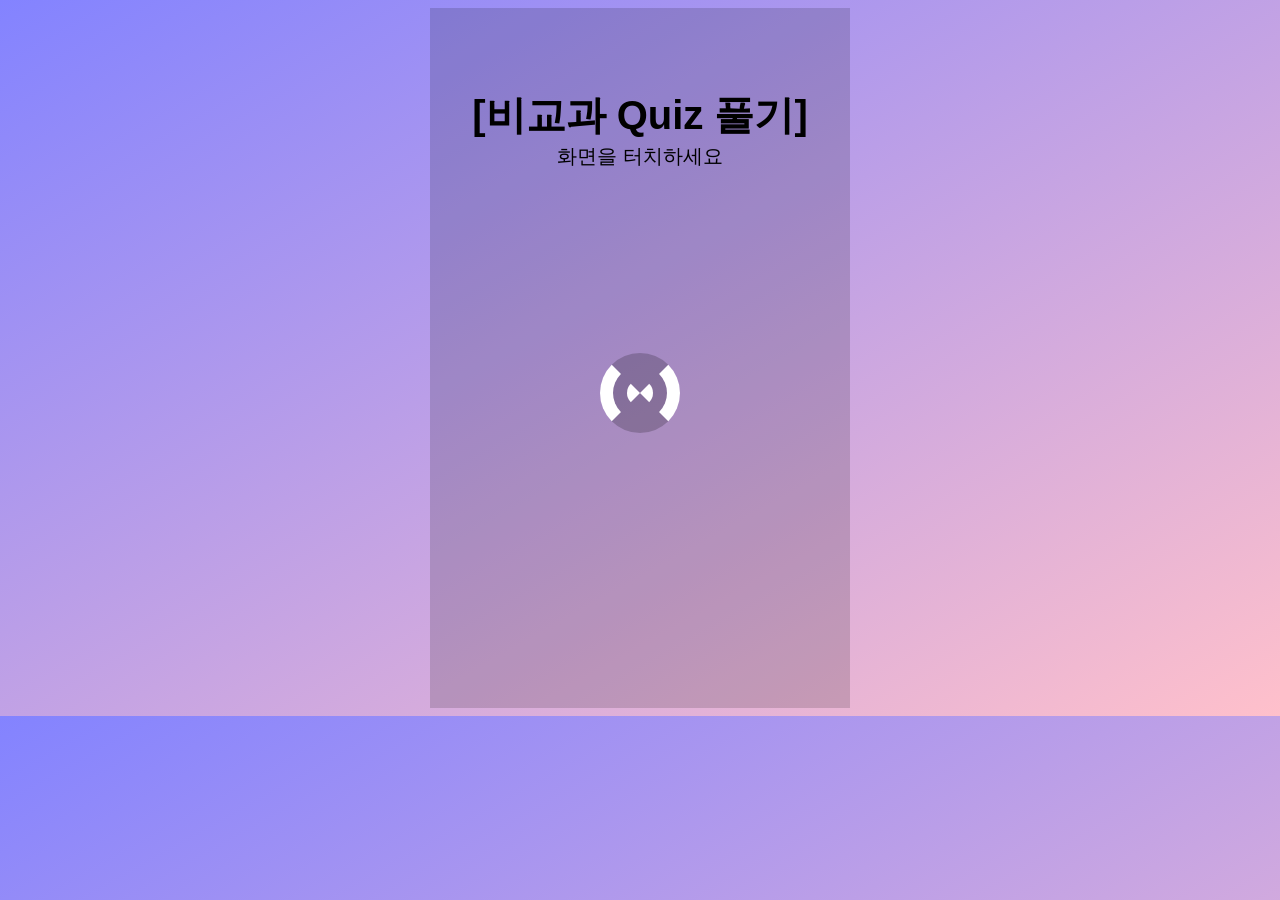
==== index.html @ 0746816d "html" ====
<!DOCTYPE html>
<html lang="en">
<head>
    <meta charset="UTF-8">
    <meta name="viewport" content="width=device-width, initial-scale=1.0">
    <link rel="stylesheet" href="../css/check.css">
    
    <title>Document</title>
</head>
<body class="container">
        <div class="box" id='next'>
            <div class="loader8"></div>
            <p>퀴즈를 불러오는 중...</p>
            <div style="font-size: 1.3em;"><strong style="font-family: 'Nanum Pen Script', sans-serif; font-size: 40px;">[비교과 Quiz 풀기]</strong>
                <br><a style="font-family: 'Noto Serif KR', sans-serif; font-size: 20px;">화면을 터치하세요</a></div>
        </div>

    <script>
        var next = document.getElementById('next');
        next.addEventListener('click', function() {
            var link = '../service.html';
            setTimeout(function() {
                location.replace(link);
            }, 1000);
        });
    </script>
</body>
</html>
---- css/check.css ----
@import url(https://fonts.googleapis.com/css?family=Lato:300);


.container{
  text-align: center;
  overflow: hidden;
  background-image: linear-gradient(to bottom right, rgb(131, 131, 255), pink);
}

.box:nth-child(2n-1){
  background-color: rgba(0,0,0,0.15);
}

.box{
  display: inline-block;
  height: 700px;
  width: 33.3%;
  position: relative;
  /*margin:0 -4px -5px -2px;*/
  transition: all .2s ease;
}



.box p{
  color: #ffffff;
  font-family:  Lato,"Helvetica Neue" ;
  font-weight: 600;
  position: absolute;
  top: 50px;

  bottom: 0px;
  font-size: 25px;
  width: 100%;
  height: 45px;
  text-align: center;
  margin: 0;
  background-image: linear-gradient(to top left, rgb(207, 132, 173), rgba(255, 0, 255, 0.555));
  opacity: 0;
  text-transform: uppercase;
  transition: all .2s ease;
}

.box:hover p{
  bottom:0px;
  top:175px;
  opacity: 1;
  transition: all .2s ease;
  z-index: 2;
}

/* MEDIA QUERIES */
@media (max-width: 700px){
    .box{
      width: 55%;
    }
  
    .box:nth-child(2n-1){
      background-color: inherit;
    }
  
    .box:nth-child(4n),.box:nth-child(4n-3) {
      background-color:   rgba(36, 11, 62, 0.15);
    }
  
  }
  
  @media (max-width: 420px){
    .box{
      width: 100%;
    }
  
    .box:nth-child(4n),.box:nth-child(4n-3){
      background-color: inherit;
    }
  
    .box:nth-child(2n-1){
      background-color:rgba(94, 13, 13, 0.05);
    }
  
  }
  
  /* -------------- loader8 -------------- */

.loader8{
    position: relative;
    width: 80px;
    height: 80px;
  
    top: 28%;
    top: -webkit-calc(50% - 43px);
    top: calc(50% - 5px);
    left: 35%;
    left: -webkit-calc(50% - 43px);
    left: calc(50% - 40px);
  
    border-radius: 50px;
    background-color: rgba(0, 0, 0, 0.2);
    border-width: 40px;
    border-style: double;
    border-color:transparent  #fff;
  
    -webkit-box-sizing:border-box;
    -moz-box-sizing:border-box;
      box-sizing:border-box;
  
    -webkit-transform-origin:  50% 50%;
      transform-origin:  50% 50% ;
    -webkit-animation: loader8 10s linear infinite;
      animation: loader8 10s linear infinite;
    
  }
  
  
  
  
  @-webkit-keyframes loader8{
      0%{-webkit-transform:rotate(0deg);}
      100%{-webkit-transform:rotate(360deg);}
  }
  
  @keyframes loader8{
      0%{transform:rotate(0deg);}
      100%{transform:rotate(360deg);}
  }
  

  @import url('https://fonts.googleapis.com/css2?family=Hi+Melody&family=Nanum+Pen+Script&family=Noto+Serif+KR:wght@500&display=swap');
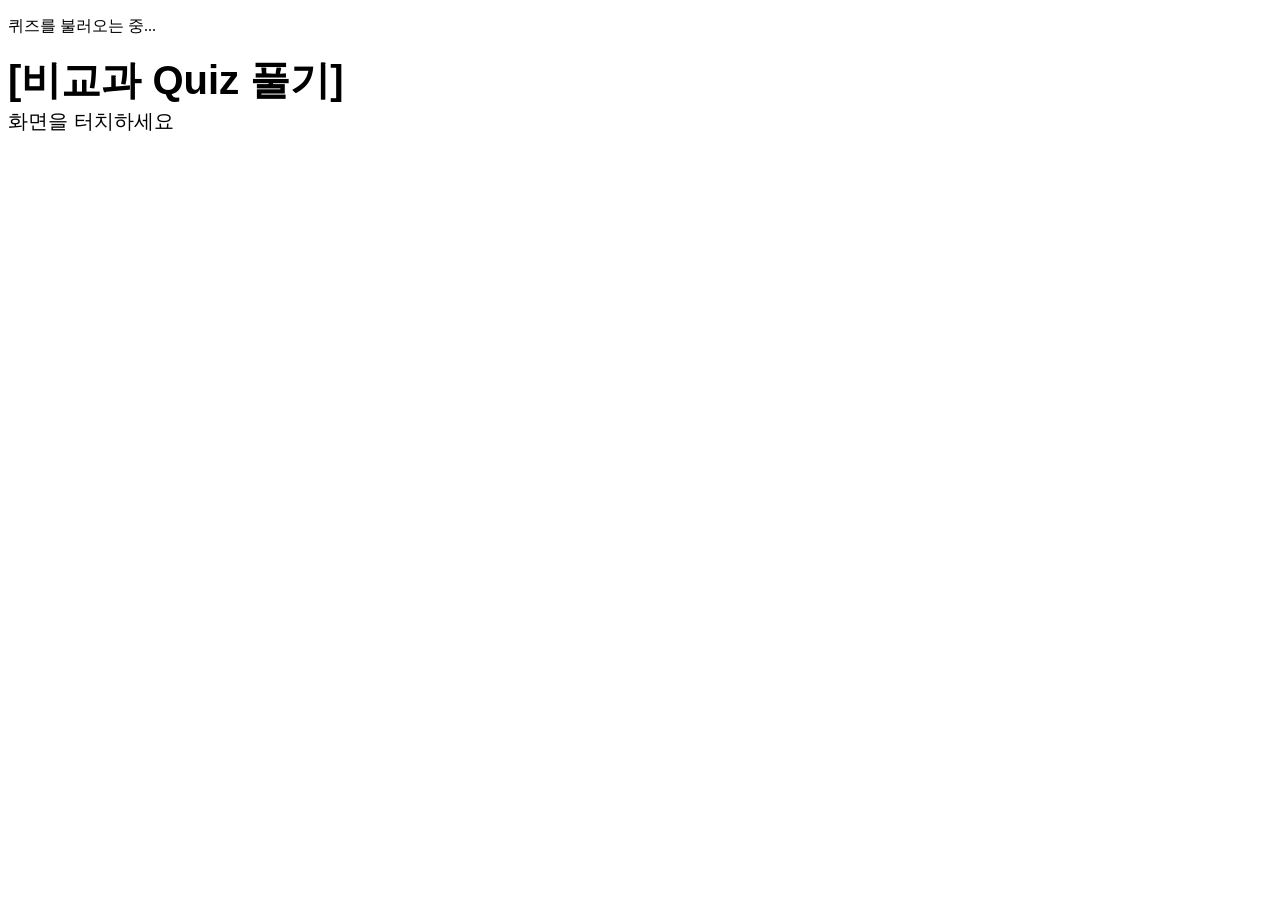
==== commit 8ca74363: "fixed 접속되지 아니한 문제 해결" ====
--- a/index.html
+++ b/index.html
@@ -3,7 +3,7 @@
 <head>
     <meta charset="UTF-8">
     <meta name="viewport" content="width=device-width, initial-scale=1.0">
-    <link rel="stylesheet" href="../css/check.css">
+    <link rel="stylesheet" href="https://chinoel.github.io/Support_Quiz/css/check.css">
     
     <title>Document</title>
 </head>
@@ -18,7 +18,7 @@
     <script>
         var next = document.getElementById('next');
         next.addEventListener('click', function() {
-            var link = '../service.html';
+            var link = 'https://chinoel.github.io/Support_Quiz/service.html';
             setTimeout(function() {
                 location.replace(link);
             }, 1000);
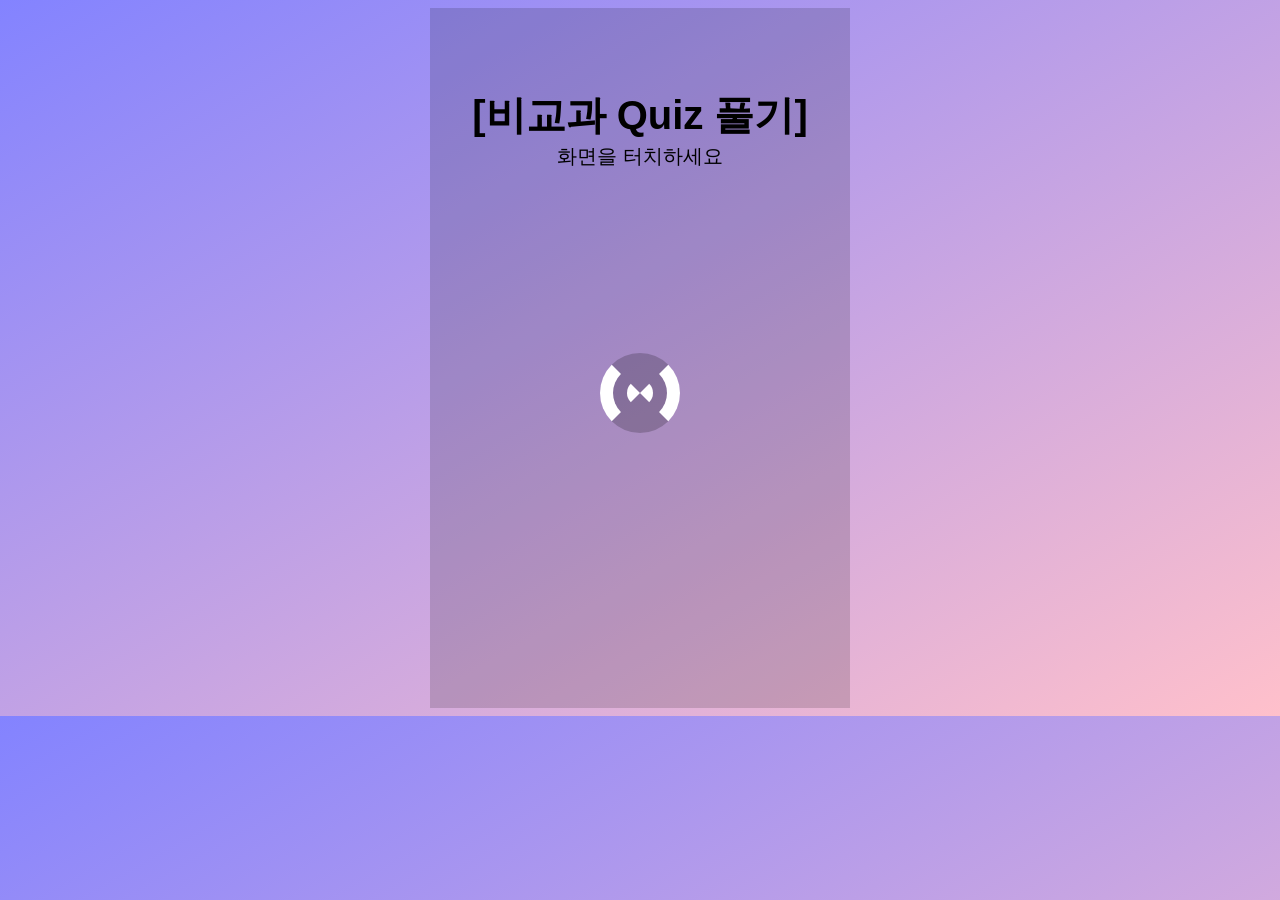
==== commit a95d33ec: "Add files via upload" ====
--- a/index.html
+++ b/index.html
@@ -3,15 +3,16 @@
 <head>
     <meta charset="UTF-8">
     <meta name="viewport" content="width=device-width, initial-scale=1.0">
-    <link rel="stylesheet" href="https://chinoel.github.io/Support_Quiz/css/check.css">
+    <link rel="stylesheet" href="css/check.css">
+    <!-- https://chinoel.github.io/Support_Quiz/css/ -->
     
     <title>Document</title>
 </head>
 <body class="container">
         <div class="box" id='next'>
             <div class="loader8"></div>
-            <p>퀴즈를 불러오는 중...</p>
-            <div style="font-size: 1.3em;"><strong style="font-family: 'Nanum Pen Script', sans-serif; font-size: 40px;">[비교과 Quiz 풀기]</strong>
+            <p>퀴즈를 불러옵니다!</p>
+            <div style="font-size: 1.3em;"><strong style="font-family: 'NanumPenScript-Regular', sans-serif; font-size: 40px;">[비교과 Quiz 풀기]</strong>
                 <br><a style="font-family: 'Noto Serif KR', sans-serif; font-size: 20px;">화면을 터치하세요</a></div>
         </div>
 
--- a/css/check.css
+++ b/css/check.css
@@ -0,0 +1,145 @@
+@import url(https://fonts.googleapis.com/css?family=Lato:300);
+
+
+.container{
+  text-align: center;
+  overflow: hidden;
+  background-image: linear-gradient(to bottom right, rgb(131, 131, 255), pink);
+}
+
+.box:nth-child(2n-1){
+  background-color: rgba(0,0,0,0.15);
+}
+
+.box{
+  display: inline-block;
+  height: 700px;
+  width: 33.3%;
+  position: relative;
+  /*margin:0 -4px -5px -2px;*/
+  transition: all .2s ease;
+}
+
+
+
+.box p{
+  color: #ffffff;
+  font-family:  Lato,"Helvetica Neue" ;
+  font-weight: 600;
+  position: absolute;
+  top: 50px;
+
+  bottom: 0px;
+  font-size: 25px;
+  width: 100%;
+  height: 45px;
+  text-align: center;
+  margin: 0;
+  background-image: linear-gradient(to top left, rgb(207, 132, 173), rgba(255, 0, 255, 0.555));
+  opacity: 0;
+  text-transform: uppercase;
+  transition: all .2s ease;
+}
+
+.box:hover p{
+  bottom:0px;
+  top:175px;
+  opacity: 1;
+  transition: all .2s ease;
+  z-index: 2;
+}
+
+/* MEDIA QUERIES */
+@media (max-width: 700px){
+    .box{
+      width: 55%;
+    }
+  
+    .box:nth-child(2n-1){
+      background-color: inherit;
+    }
+  
+    .box:nth-child(4n),.box:nth-child(4n-3) {
+      background-color:   rgba(36, 11, 62, 0.15);
+    }
+  
+  }
+  
+  @media (max-width: 420px){
+    .box{
+      width: 100%;
+    }
+  
+    .box:nth-child(4n),.box:nth-child(4n-3){
+      background-color: inherit;
+    }
+  
+    .box:nth-child(2n-1){
+      background-color:rgba(94, 13, 13, 0.05);
+    }
+  
+  }
+  
+  /* -------------- loader8 -------------- */
+
+.loader8{
+    position: relative;
+    width: 80px;
+    height: 80px;
+  
+    top: 28%;
+    top: -webkit-calc(50% - 43px);
+    top: calc(50% - 5px);
+    left: 35%;
+    left: -webkit-calc(50% - 43px);
+    left: calc(50% - 40px);
+  
+    border-radius: 50px;
+    background-color: rgba(0, 0, 0, 0.2);
+    border-width: 40px;
+    border-style: double;
+    border-color:transparent  #fff;
+  
+    -webkit-box-sizing:border-box;
+    -moz-box-sizing:border-box;
+      box-sizing:border-box;
+  
+    -webkit-transform-origin:  50% 50%;
+      transform-origin:  50% 50% ;
+    -webkit-animation: loader8 10s linear infinite;
+      animation: loader8 10s linear infinite;
+    
+  }
+  
+  
+  
+  
+  @-webkit-keyframes loader8{
+      0%{-webkit-transform:rotate(0deg);}
+      100%{-webkit-transform:rotate(360deg);}
+  }
+  
+  @keyframes loader8{
+      0%{transform:rotate(0deg);}
+      100%{transform:rotate(360deg);}
+  }
+  
+
+  /* @import url('https://fonts.googleapis.com/css2?family=Hi+Melody&family=Nanum+Pen+Script&family=Noto+Serif+KR:wght@500&display=swap'); */
+  @font-face {
+    font-family: 'NanumPenScript-Regular';
+    src: url('webfont.eot?#iefix') format('embedded-opentype'), /* IE6-IE8 */
+         url('webfont.woff2') format('woff2'), /* Super Modern Browsers */
+         url('webfont.woff') format('woff'), /* Pretty Modern Browsers */
+         url('https://chinoel.github.io/Support_Quiz/font/NanumPenScript-Regular.ttf')  format('truetype'), /* Safari, Android, iOS */
+         url('webfont.svg#svgFontName') format('svg'); /* Legacy iOS */
+  }
+
+  @font-face {
+    font-family: 'HiMelody-Regular';
+    src: url('webfont.eot?#iefix') format('embedded-opentype'), IE6-IE8
+         url('webfont.woff2') format('woff2'), /* Super Modern Browsers */
+         url('webfont.woff') format('woff'), /* Pretty Modern Browsers */
+         url('https://chinoel.github.io/Support_Quiz/font/HiMelody-Regular.ttf')  format('truetype'), /* Safari, Android, iOS */
+         url('webfont.svg#svgFontName') format('svg'); /* Legacy iOS */
+  }
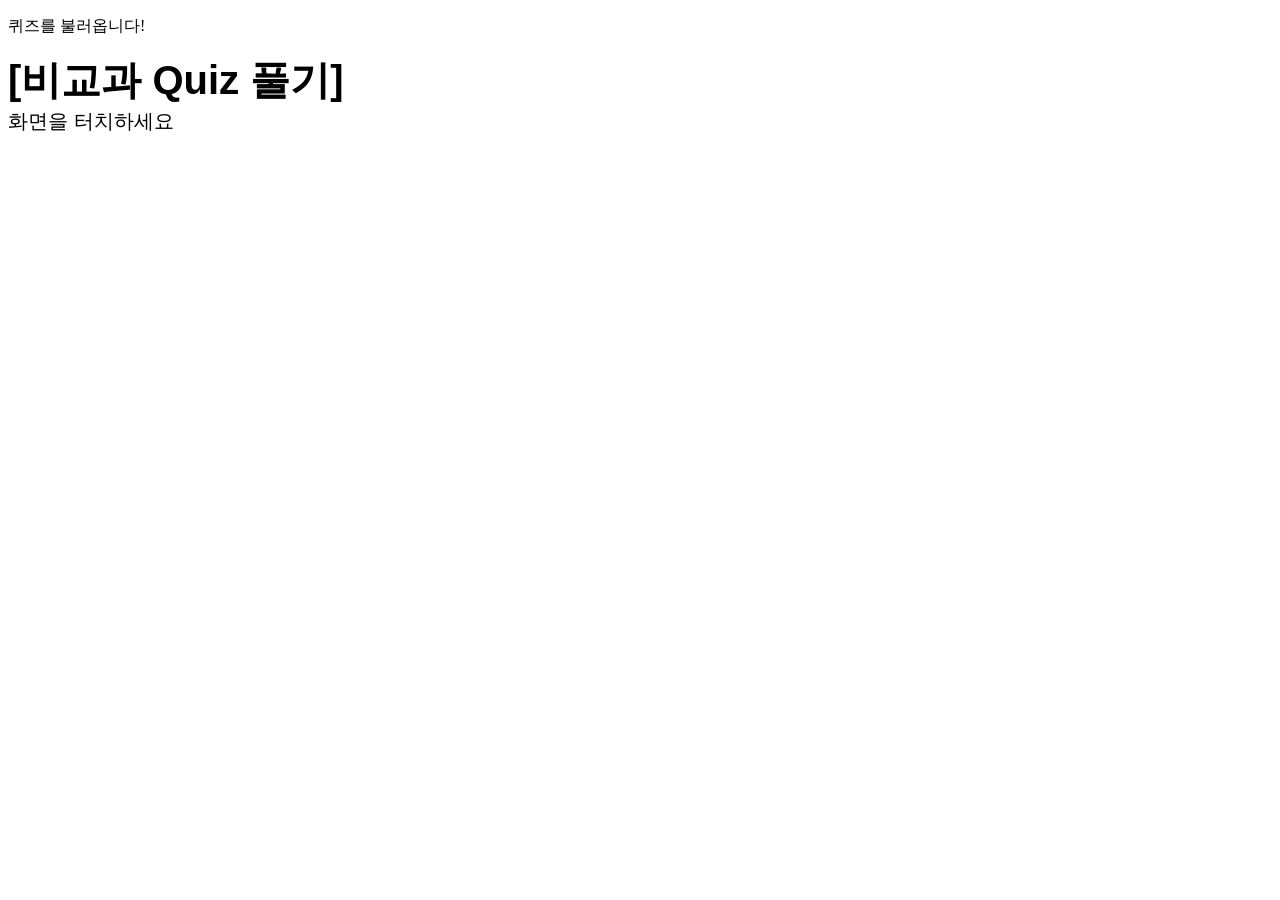
==== commit bcd7ffe7: "Add files via upload" ====
--- a/index.html
+++ b/index.html
@@ -3,8 +3,8 @@
 <head>
     <meta charset="UTF-8">
     <meta name="viewport" content="width=device-width, initial-scale=1.0">
-    <link rel="stylesheet" href="css/check.css">
-    <!-- https://chinoel.github.io/Support_Quiz/css/ -->
+    <link rel="stylesheet" href="https://chinoel.github.io/Support_Quiz/css/check.css">
+    <!-- css/ -->
     
     <title>Document</title>
 </head>
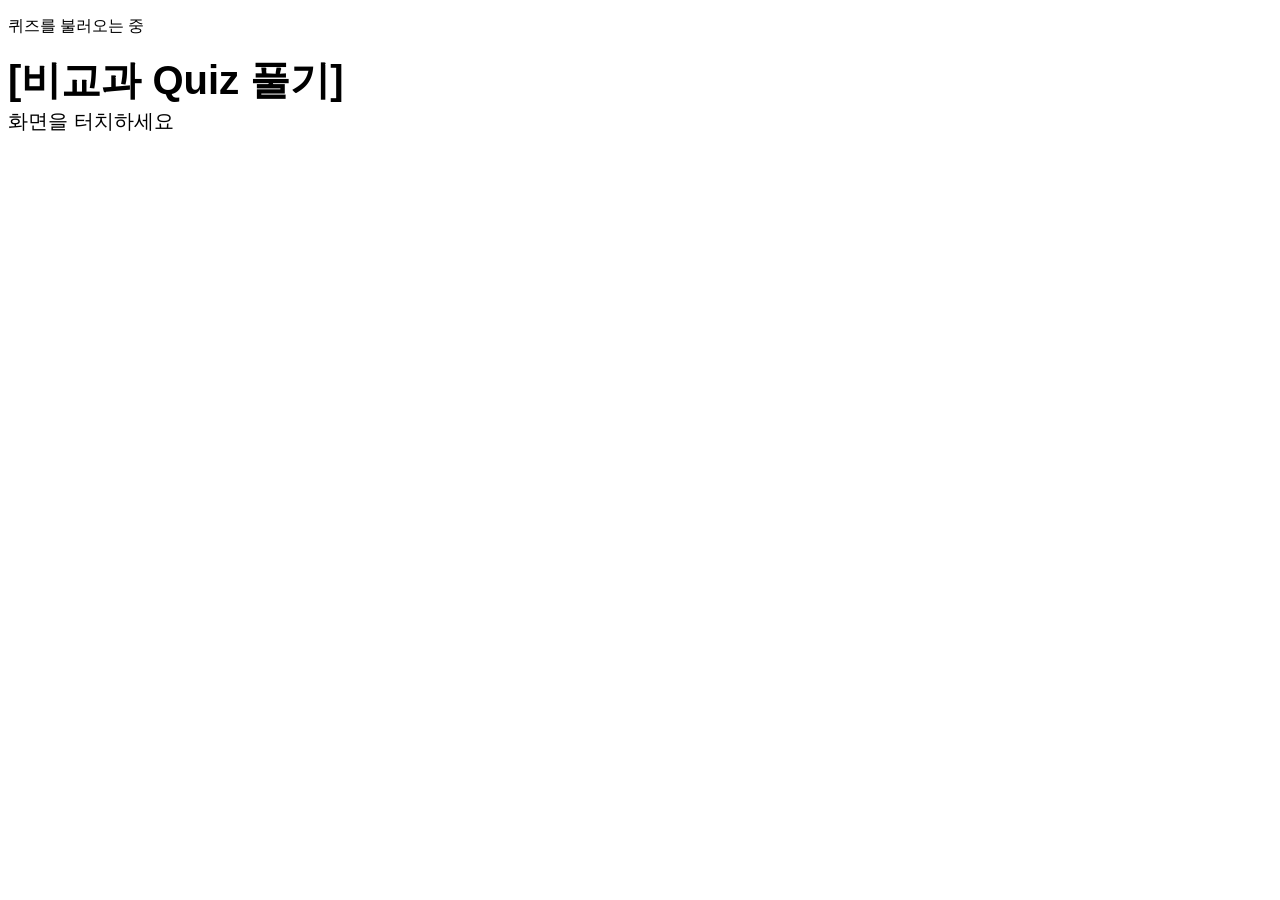
==== commit cd60b911: "Update index.html" ====
--- a/index.html
+++ b/index.html
@@ -11,7 +11,7 @@
 <body class="container">
         <div class="box" id='next'>
             <div class="loader8"></div>
-            <p>퀴즈를 불러옵니다!</p>
+            <p>퀴즈를 불러오는 중</p>
             <div style="font-size: 1.3em;"><strong style="font-family: 'NanumPenScript-Regular', sans-serif; font-size: 40px;">[비교과 Quiz 풀기]</strong>
                 <br><a style="font-family: 'Noto Serif KR', sans-serif; font-size: 20px;">화면을 터치하세요</a></div>
         </div>
@@ -26,4 +26,4 @@
         });
     </script>
 </body>
-</html>+</html>
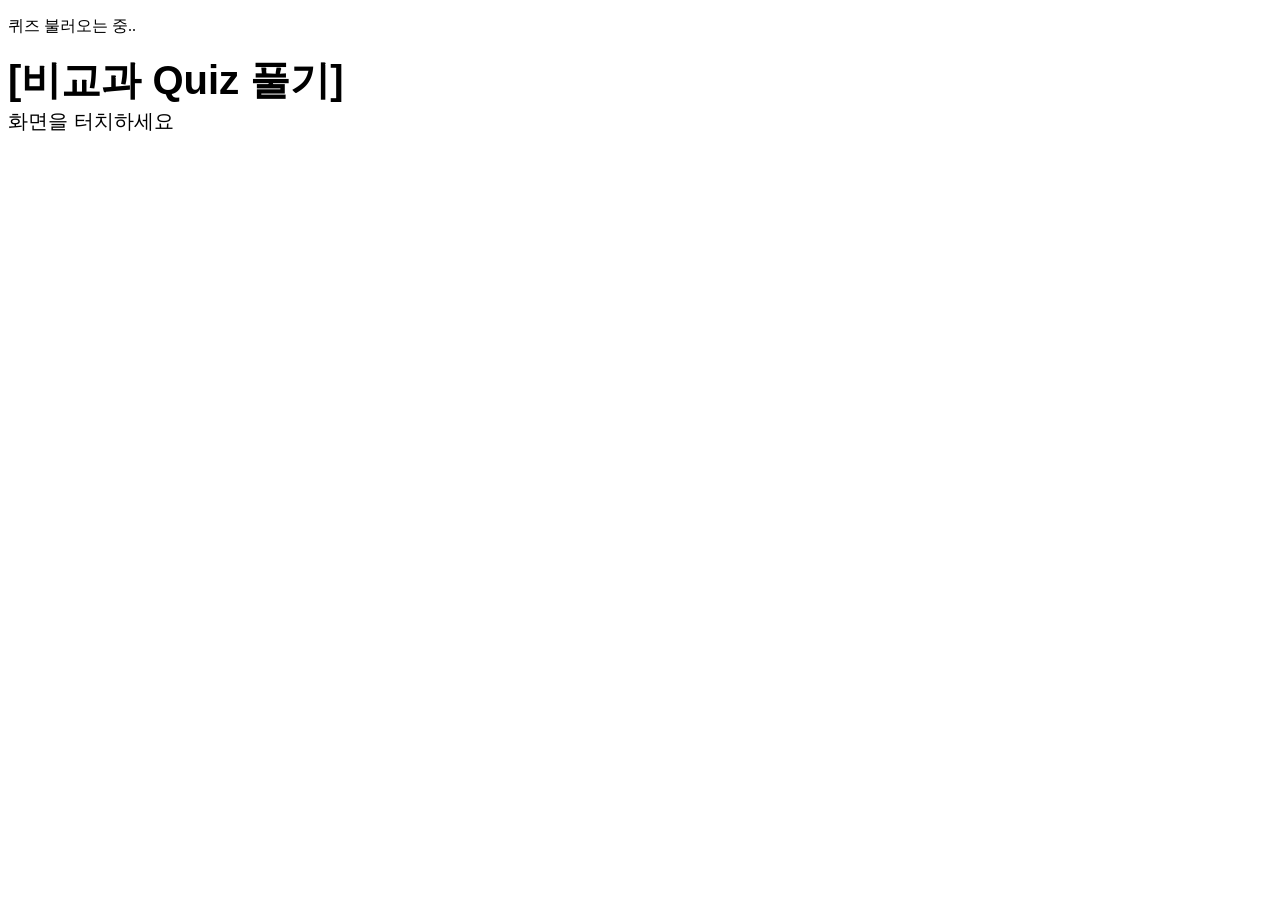
==== commit f80a604d: "Update index.html" ====
--- a/index.html
+++ b/index.html
@@ -11,7 +11,7 @@
 <body class="container">
         <div class="box" id='next'>
             <div class="loader8"></div>
-            <p>퀴즈를 불러오는 중</p>
+            <p>퀴즈 불러오는 중..</p>
             <div style="font-size: 1.3em;"><strong style="font-family: 'NanumPenScript-Regular', sans-serif; font-size: 40px;">[비교과 Quiz 풀기]</strong>
                 <br><a style="font-family: 'Noto Serif KR', sans-serif; font-size: 20px;">화면을 터치하세요</a></div>
         </div>
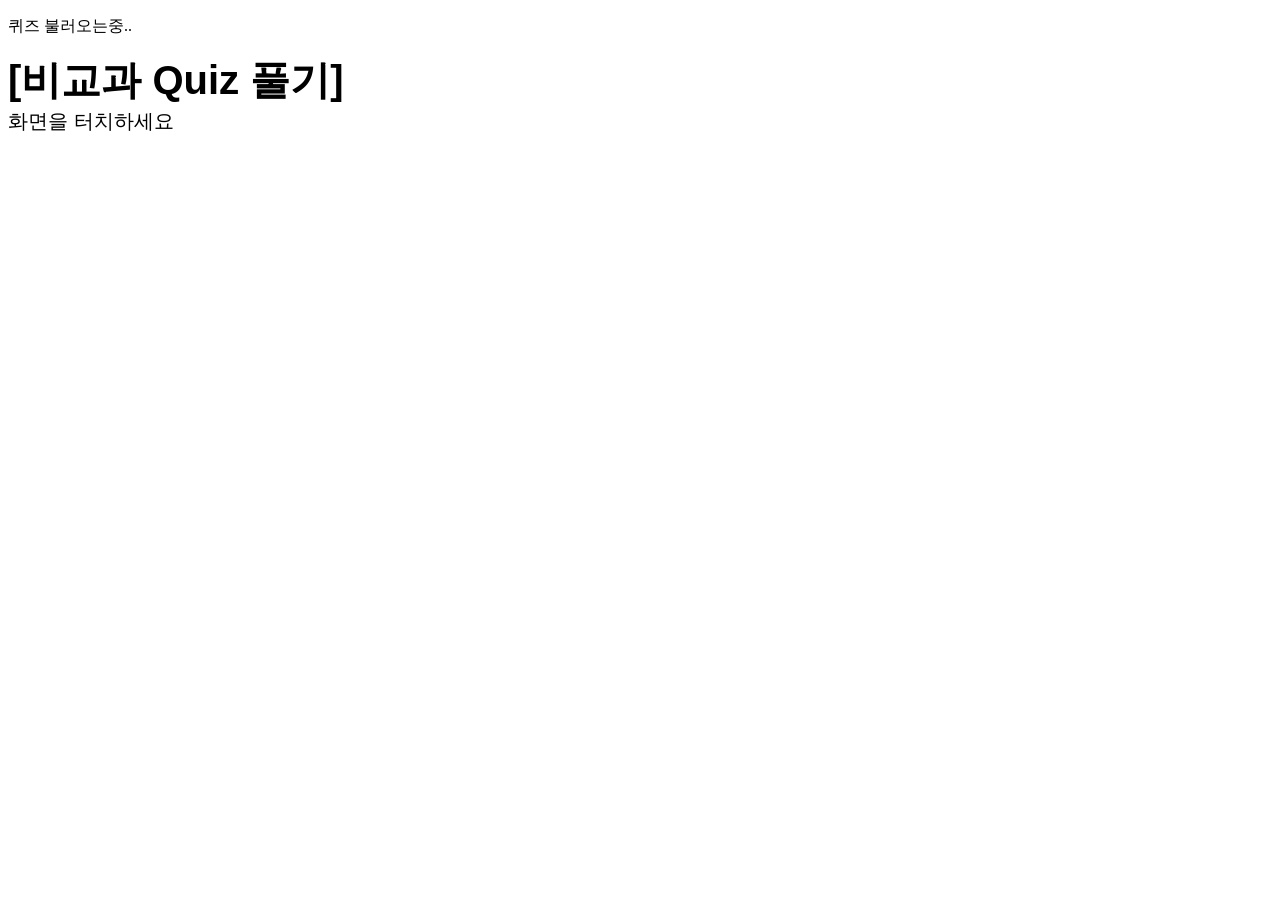
==== commit 25aa8cf5: "Update index.html" ====
--- a/index.html
+++ b/index.html
@@ -8,13 +8,15 @@
     
     <title>Document</title>
 </head>
-<body class="container">
+<body>
+    <div class="container">
         <div class="box" id='next'>
             <div class="loader8"></div>
-            <p>퀴즈 불러오는 중..</p>
+            <p>퀴즈 불러오는중..</p>
             <div style="font-size: 1.3em;"><strong style="font-family: 'NanumPenScript-Regular', sans-serif; font-size: 40px;">[비교과 Quiz 풀기]</strong>
                 <br><a style="font-family: 'Noto Serif KR', sans-serif; font-size: 20px;">화면을 터치하세요</a></div>
         </div>
+    </div>
 
     <script>
         var next = document.getElementById('next');
